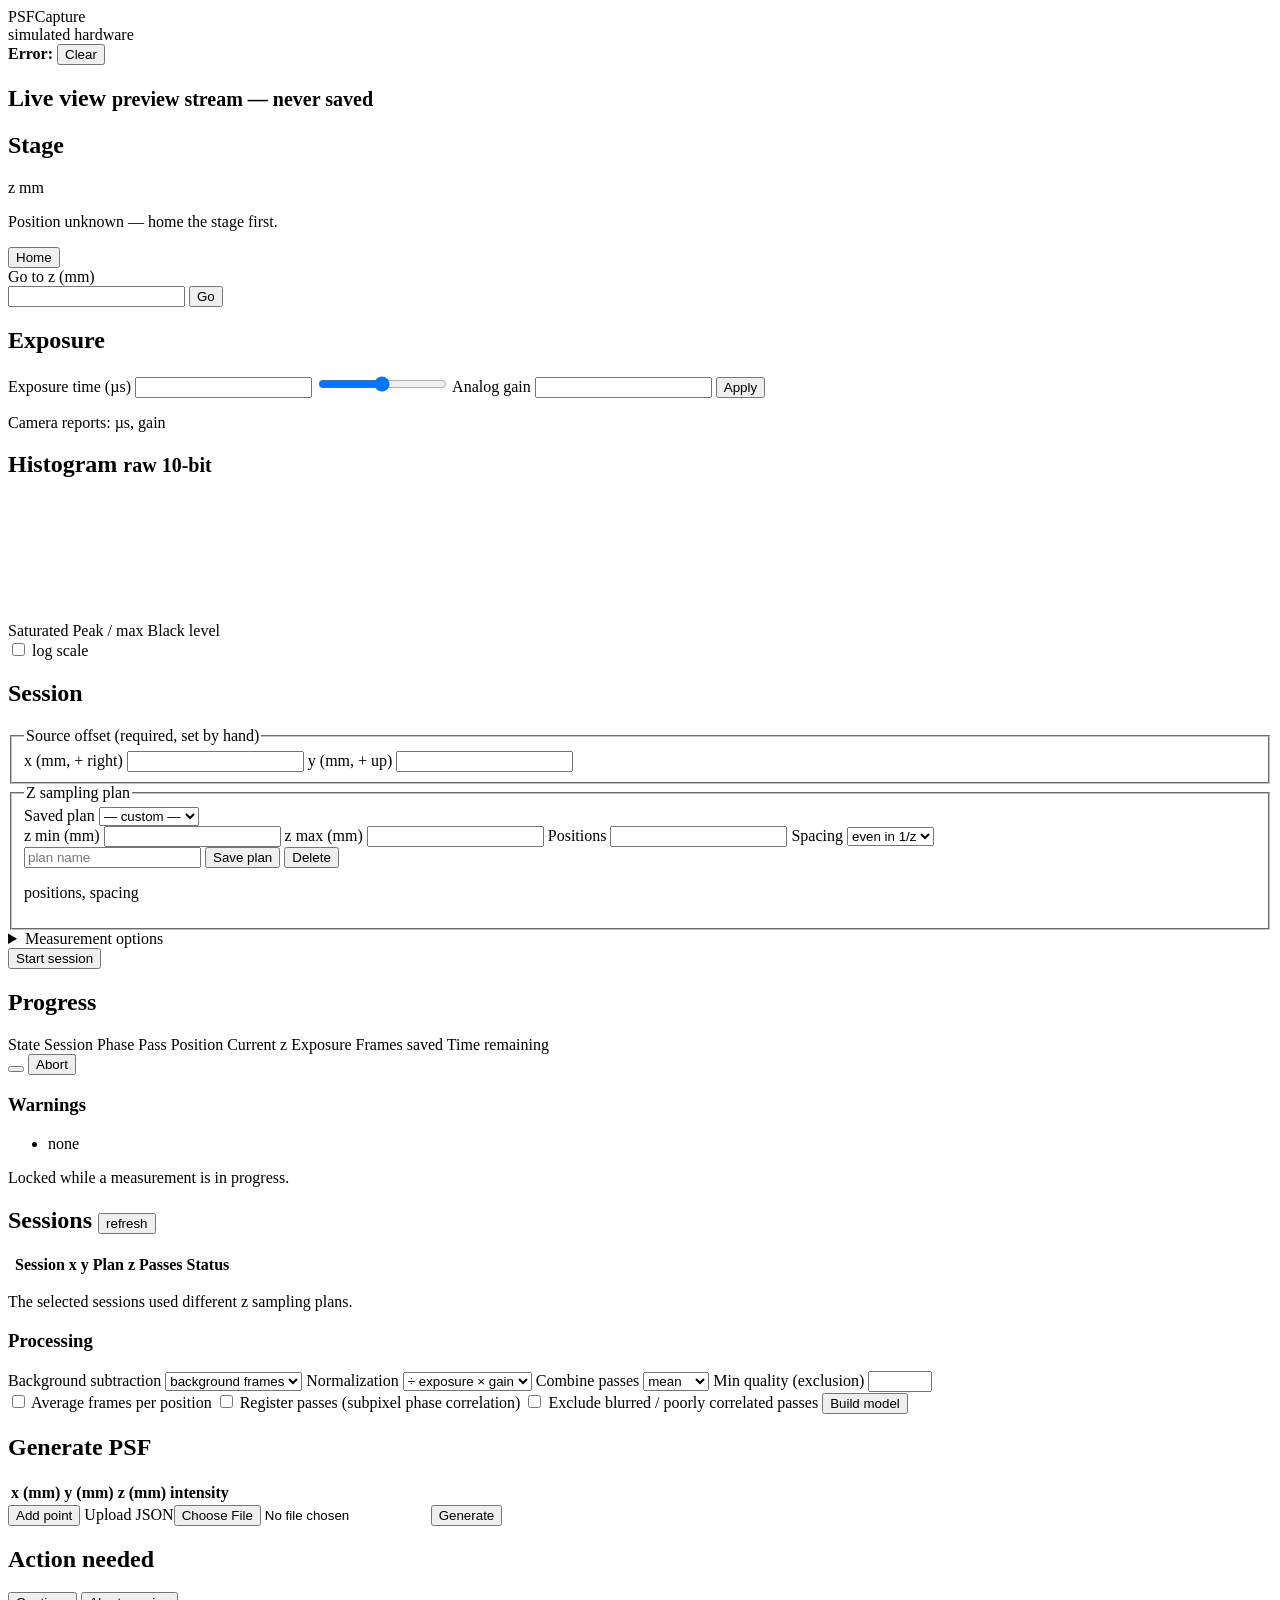
==== camera_node/psf_capture/static/index.html @ a4d6d025 "Add FastAPI server, Alpine.js frontend and API tests - One FastAPI server on port 8003 serves the AP" ====
<!doctype html>
<!--
  PSF Capture frontend. One page, three tabs (Live, Capture, Model), Alpine.js (no build).
  State comes from the backend over server-sent events (app.js); the backend enforces
  all locking, the UI only reflects it.
-->
<html lang="en">
<head>
  <meta charset="utf-8">
  <title>PSF Capture</title>
  <link rel="stylesheet" href="/static/style.css">
  <script src="/static/app.js"></script>
  <script defer src="/static/vendor/alpine.min.js"></script>
</head>
<body x-data="app()" x-init="init()">

<header>
  <div class="brand">PSF<span>Capture</span></div>
  <nav>
    <template x-for="t in ['live', 'capture', 'model']">
      <button class="tab" :class="{active: tab === t}" @click="setTab(t)" x-text="t"></button>
    </template>
  </nav>
  <div class="status">
    <span x-show="s.fake" class="pill muted">simulated hardware</span>
    <span class="pill" :class="'st-' + s.state" x-text="stateLabel()"></span>
    <span class="pill" :class="connected ? 'muted' : 'st-error'" x-text="connected ? 'connected' : 'reconnecting…'"></span>
  </div>
</header>

<div class="banner error" x-show="s.state === 'error'">
  <b>Error:</b> <span x-text="s.error"></span>
  <button @click="post('/api/session/clear_error')">Clear</button>
</div>
<div class="banner" x-show="toast" x-text="toast" @click="toast = ''"></div>

<!-- ============================ LIVE ============================ -->
<main x-show="tab === 'live'" class="grid live">
  <section class="panel video">
    <h2>Live view <small>preview stream — never saved</small></h2>
    <template x-if="tab === 'live'"><img src="/stream.mjpg" alt="live preview"></template>
  </section>

  <div class="side">
    <section class="panel" :class="{locked: manualLocked()}">
      <h2>Stage</h2>
      <div class="readout">
        <span>z</span>
        <b x-text="s.homed && s.z_mm != null ? s.z_mm.toFixed(3) : '—'"></b><span>mm</span>
      </div>
      <p class="hint" x-show="!s.homed">Position unknown — home the stage first.</p>
      <div class="row">
        <button class="primary" @click="home()" :disabled="manualLocked()">Home</button>
        <span class="hint" x-text="s.manual_busy || ''"></span>
      </div>
      <label>Go to z (mm)
        <div class="row">
          <input type="number" step="0.1" :min="d.z_range[0]" :max="d.z_range[1]" x-model.number="zTarget">
          <button @click="moveTo(zTarget)" :disabled="manualLocked() || !s.homed">Go</button>
        </div>
      </label>
      <div class="jog">
        <template x-for="step in [-10, -1, -0.1, 0.1, 1, 10]">
          <button @click="jog(step)" :disabled="manualLocked() || !s.homed" x-text="(step > 0 ? '+' : '') + step"></button>
        </template>
      </div>
    </section>

    <section class="panel" :class="{locked: manualLocked()}">
      <h2>Exposure</h2>
      <label>Exposure time (µs)
        <input type="number" min="9" step="1" x-model.number="liveExposure">
      </label>
      <input type="range" min="0" max="1000" :value="expToSlider(liveExposure)"
             @input="liveExposure = sliderToExp($event.target.value)">
      <label>Analog gain
        <input type="number" :min="d.gain_limits[0]" :max="d.gain_limits[1]" step="0.0625" x-model.number="liveGain">
      </label>
      <button class="primary" @click="applyControls()" :disabled="manualLocked()">Apply</button>
      <p class="hint">Camera reports: <span x-text="stats.exposure_us ?? '—'"></span> µs, gain <span x-text="stats.gain ?? '—'"></span></p>
    </section>

    <section class="panel">
      <h2>Histogram <small>raw 10-bit</small></h2>
      <canvas x-ref="hist" width="320" height="120"></canvas>
      <div class="kv">
        <span>Saturated</span><b :class="{bad: stats.saturated_px > 0}"
           x-text="stats.saturated_px == null ? '—' : stats.saturated_px + ' px (' + stats.saturated_pct.toFixed(3) + '%)'"></b>
        <span>Peak / max</span><b x-text="(stats.peak ?? '—') + ' / ' + (stats.max ?? '—')"></b>
        <span>Black level</span><b x-text="stats.black_level ?? '—'"></b>
      </div>
      <label class="check"><input type="checkbox" x-model="histLog"> log scale</label>
    </section>
  </div>
</main>

<!-- ============================ CAPTURE ============================ -->
<main x-show="tab === 'capture'" class="grid capture">
  <section class="panel" :class="{locked: s.state !== 'idle'}">
    <h2>Session</h2>
    <fieldset>
      <legend>Source offset (required, set by hand)</legend>
      <div class="cols2">
        <label>x (mm, + right) <input type="number" step="0.1" x-model="form.x_mm" required></label>
        <label>y (mm, + up) <input type="number" step="0.1" x-model="form.y_mm" required></label>
      </div>
    </fieldset>
    <fieldset>
      <legend>Z sampling plan</legend>
      <label>Saved plan
        <select x-model="form.plan_name" @change="loadPlan()">
          <option value="">— custom —</option>
          <template x-for="name in Object.keys(plans)"><option :value="name" x-text="name"></option></template>
        </select>
      </label>
      <div class="cols2">
        <label>z min (mm) <input type="number" step="0.1" :min="d.z_range[0]" :max="d.z_range[1]" x-model.number="form.z_min" @input="planEdited()"></label>
        <label>z max (mm) <input type="number" step="0.1" :min="d.z_range[0]" :max="d.z_range[1]" x-model.number="form.z_max" @input="planEdited()"></label>
        <label>Positions <input type="number" min="1" x-model.number="form.n_positions" @input="planEdited()"></label>
        <label>Spacing
          <select x-model="form.spacing" @change="planEdited()">
            <option value="inverse">even in 1/z</option>
            <option value="linear">linear in z</option>
          </select>
        </label>
      </div>
      <div class="row">
        <input type="text" placeholder="plan name" x-model="planName">
        <button @click="savePlan()">Save plan</button>
        <button x-show="form.plan_name" @click="deletePlan()">Delete</button>
      </div>
      <p class="hint" x-show="planPreview.actual_z">
        <span x-text="(planPreview.actual_z || []).length"></span> positions,
        spacing <span x-text="spacingText()"></span>
      </p>
      <template x-for="w in planPreview.warnings || []"><p class="warn" x-text="w"></p></template>
      <p class="warn" x-show="planPreview.error" x-text="planPreview.error"></p>
    </fieldset>

    <details>
      <summary>Measurement options</summary>
      <div class="cols2">
        <label>Frames per position <input type="number" min="1" x-model.number="form.frames_per_position"></label>
        <label>Passes <input type="number" min="1" x-model.number="form.passes"></label>
        <label>Settle time (s) <input type="number" min="0" step="0.1" x-model.number="form.settle_s"></label>
        <label>Allowed saturated px <input type="number" min="0" x-model.number="form.allowed_saturated_px"></label>
      </div>
      <label class="check"><input type="checkbox" x-model="form.background"> Background (light-off) frames at every exposure used</label>
      <label x-show="form.background">Background frames per exposure
        <input type="number" min="1" :placeholder="form.frames_per_position" x-model.number="form.background_frames"></label>
      <label>Exposure control
        <select x-model="form.exposure_mode">
          <option value="per_position">per position (automatic, gain fixed)</option>
          <option value="fixed">fixed (Live tab exposure and gain)</option>
        </select>
      </label>
      <div class="cols2" x-show="form.exposure_mode === 'per_position'">
        <label>Target (fraction of range) <input type="number" min="0.05" max="0.99" step="0.05" x-model.number="form.target_fraction"></label>
        <label>Max exposure (µs) <input type="number" min="9" :max="d.exposure_limits[1]" x-model.number="form.max_exposure_us"></label>
        <label>No-PSF threshold (fraction) <input type="number" min="0" max="0.9" step="0.01" x-model.number="form.min_signal_fraction"></label>
      </div>
      <p class="hint">Gain <span x-text="s.live.gain"></span> and start exposure <span x-text="s.live.exposure_us"></span> µs come from the Live tab.</p>
    </details>

    <button class="primary big" @click="start()" :disabled="s.state !== 'idle' || s.manual_busy">Start session</button>
  </section>

  <section class="panel">
    <h2>Progress</h2>
    <div class="kv">
      <span>State</span><b x-text="stateLabel()"></b>
      <span>Session</span><b class="mono" x-text="s.session_id || '—'"></b>
      <span>Phase</span><b x-text="p.phase || '—'"></b>
      <span>Pass</span><b x-text="p.pass_no ? p.pass_no + ' / ' + p.passes : '—'"></b>
      <span>Position</span><b x-text="p.positions_total ? (p.positions_done + ' / ' + p.positions_total) : '—'"></b>
      <span>Current z</span><b x-text="s.z_mm != null ? s.z_mm.toFixed(3) + ' mm' : '—'"></b>
      <span>Exposure</span><b x-text="p.exposure_us ? p.exposure_us + ' µs' : '—'"></b>
      <span>Frames saved</span><b x-text="p.frames ?? '—'"></b>
      <span>Time remaining</span><b x-text="eta()"></b>
    </div>
    <div class="bar"><div :style="'width:' + progressPct() + '%'"></div></div>
    <div class="row">
      <button @click="post('/api/session/pause', {paused: !s.paused})" :disabled="s.state !== 'capturing'" x-text="s.paused ? 'Resume' : 'Pause'"></button>
      <button class="danger" @click="abort()" :disabled="!running()">Abort</button>
    </div>
    <h3>Warnings</h3>
    <ul class="log">
      <template x-for="w in s.warnings.slice().reverse()"><li x-text="w"></li></template>
      <li class="hint" x-show="!s.warnings.length">none</li>
    </ul>
  </section>
</main>

<!-- ============================ MODEL ============================ -->
<main x-show="tab === 'model'" class="grid model" :class="{locked: s.state !== 'idle'}">
  <div class="lockmsg" x-show="s.state !== 'idle'">Locked while a measurement is in progress.</div>
  <section class="panel">
    <h2>Sessions <button class="small" @click="loadSessions()">refresh</button></h2>
    <table class="sessions">
      <thead><tr><th></th><th>Session</th><th>x</th><th>y</th><th>Plan</th><th>z</th><th>Passes</th><th>Status</th></tr></thead>
      <tbody>
        <template x-for="ses in sessions" :key="ses.id">
          <tr>
            <td><input type="checkbox" :value="ses.id" x-model="selected" :disabled="ses.status === 'running'"></td>
            <td class="mono" x-text="ses.id.slice(0, 19)"></td>
            <td x-text="ses.x_mm"></td><td x-text="ses.y_mm"></td>
            <td x-text="ses.plan_name || 'custom'"></td>
            <td x-text="ses.z_min + '–' + ses.z_max + ' (' + ses.n_positions + ', ' + ses.spacing + ')'"></td>
            <td x-text="ses.passes"></td>
            <td x-text="ses.status"></td>
          </tr>
        </template>
      </tbody>
    </table>
    <p class="warn" x-show="selectedPlansDiffer()">The selected sessions used different z sampling plans.</p>

    <h3>Processing</h3>
    <div class="cols2">
      <label>Background subtraction
        <select x-model="steps.background">
          <option value="frames">background frames</option>
          <option value="black_level">black level only</option>
          <option value="none">none</option>
        </select>
      </label>
      <label>Normalization
        <select x-model="steps.normalize">
          <option value="exposure">÷ exposure × gain</option>
          <option value="sum">sum to 1</option>
          <option value="none">none</option>
        </select>
      </label>
      <label>Combine passes
        <select x-model="steps.combine"><option value="mean">mean</option><option value="median">median</option></select>
      </label>
      <label>Min quality (exclusion) <input type="number" min="0" max="1" step="0.05" x-model.number="steps.min_quality"></label>
    </div>
    <label class="check"><input type="checkbox" x-model="steps.average_frames"> Average frames per position</label>
    <label class="check"><input type="checkbox" x-model="steps.register"> Register passes (subpixel phase correlation)</label>
    <label class="check"><input type="checkbox" x-model="steps.exclude"> Exclude blurred / poorly correlated passes</label>
    <button class="primary" @click="build()" :disabled="!selected.length || s.job.running || s.state !== 'idle'">Build model</button>
    <div x-show="s.job.running || s.job.error">
      <div class="bar"><div :style="'width:' + (100 * (s.job.progress || 0)) + '%'"></div></div>
      <p class="hint" x-text="s.job.message"></p>
      <p class="warn" x-show="s.job.error" x-text="s.job.error"></p>
    </div>

    <template x-if="built">
      <div>
        <h3>Model</h3>
        <div class="kv">
          <span>Sessions</span><b x-text="built.summary.sessions.length"></b>
          <span>x range</span><b x-text="built.summary.x_range.join(' … ') + ' mm'"></b>
          <span>y range</span><b x-text="built.summary.y_range.join(' … ') + ' mm'"></b>
          <span>z range</span><b x-text="built.summary.z_range.map(v => v.toFixed(2)).join(' … ') + ' mm'"></b>
          <span>Shift per mm</span><b x-text="built.summary.fitted_d_mm ? ('fitted, d ≈ ' + built.summary.fitted_d_mm.toFixed(3) + ' mm') : 'predicted with d = 2.3 mm (one offset)'"></b>
        </div>
        <template x-for="w in built.summary.warnings"><p class="warn" x-text="w"></p></template>
        <template x-for="ses in built.sessions">
          <div class="shiftplot">
            <h4 x-text="ses.session"></h4>
            <template x-for="w in ses.warnings"><p class="warn" x-text="w"></p></template>
            <div x-show="ses.pass_shifts.length">
              <p class="hint">Pass-to-pass shifts (px, relative to the mean of the passes) — random scatter means vibration.</p>
              <div x-html="jitterPlot(ses)"></div>
            </div>
            <div x-show="ses.drift.length">
              <p class="hint">Source offset implied by PSF drift with z (mm, relative to the first plane).
                Rail slope: x <b x-text="ses.rail_slope ? (ses.rail_slope.x_mm_per_mm * 100).toFixed(3) : '—'"></b>,
                y <b x-text="ses.rail_slope ? (ses.rail_slope.y_mm_per_mm * 100).toFixed(3) : '—'"></b> mm per 100 mm.</p>
              <div x-html="driftPlot(ses)"></div>
            </div>
          </div>
        </template>
      </div>
    </template>
  </section>

  <section class="panel">
    <h2>Generate PSF</h2>
    <table class="points">
      <thead><tr><th>x (mm)</th><th>y (mm)</th><th>z (mm)</th><th>intensity</th><th></th></tr></thead>
      <tbody>
        <template x-for="(pt, i) in points" :key="i">
          <tr>
            <td><input type="number" step="0.1" x-model.number="pt.x"></td>
            <td><input type="number" step="0.1" x-model.number="pt.y"></td>
            <td><input type="number" step="0.1" x-model.number="pt.z"></td>
            <td><input type="number" step="0.1" x-model.number="pt.intensity"></td>
            <td><button class="small" @click="points.splice(i, 1)">×</button></td>
          </tr>
        </template>
      </tbody>
    </table>
    <div class="row">
      <button @click="points.push({x: 0, y: 0, z: 100, intensity: 1})">Add point</button>
      <label class="file">Upload JSON<input type="file" accept=".json,application/json" @change="uploadPoints($event)"></label>
      <button class="primary" @click="generate()" :disabled="!built || !points.length || s.state !== 'idle'">Generate</button>
    </div>
    <template x-for="w in result.warnings || []"><p class="warn" x-text="w"></p></template>
    <template x-if="result.id">
      <div>
        <img class="result" :src="'/api/model/preview.png?gamma=' + gamma + '&id=' + result.id" alt="generated PSF">
        <label>Display gamma <input type="range" min="1" max="4" step="0.5" x-model.number="gamma"></label>
        <p class="hint">Sum <span x-text="result.sum.toPrecision(4)"></span>, max <span x-text="result.max.toPrecision(4)"></span>.
          16-bit files are scaled by <span x-text="result.scale_16bit.toPrecision(6)"></span> (max → 65535).</p>
        <div class="row">
          <a class="button" href="/api/model/result.png" download>16-bit PNG</a>
          <a class="button" href="/api/model/result.tiff" download>16-bit TIFF</a>
          <a class="button" href="/api/model/result.npy" download>.npy (float32)</a>
        </div>
      </div>
    </template>
  </section>
</main>

<!-- Prompt shown whenever the backend waits for the user (e.g. turn the light off) -->
<div class="modal" x-show="s.state === 'waiting_for_user' && s.prompt">
  <div class="panel">
    <h2>Action needed</h2>
    <p x-text="s.prompt && s.prompt.message"></p>
    <div class="row">
      <button class="primary" @click="post('/api/session/continue')">Continue</button>
      <button class="danger" @click="abort()">Abort session</button>
    </div>
  </div>
</div>
</body>
</html>
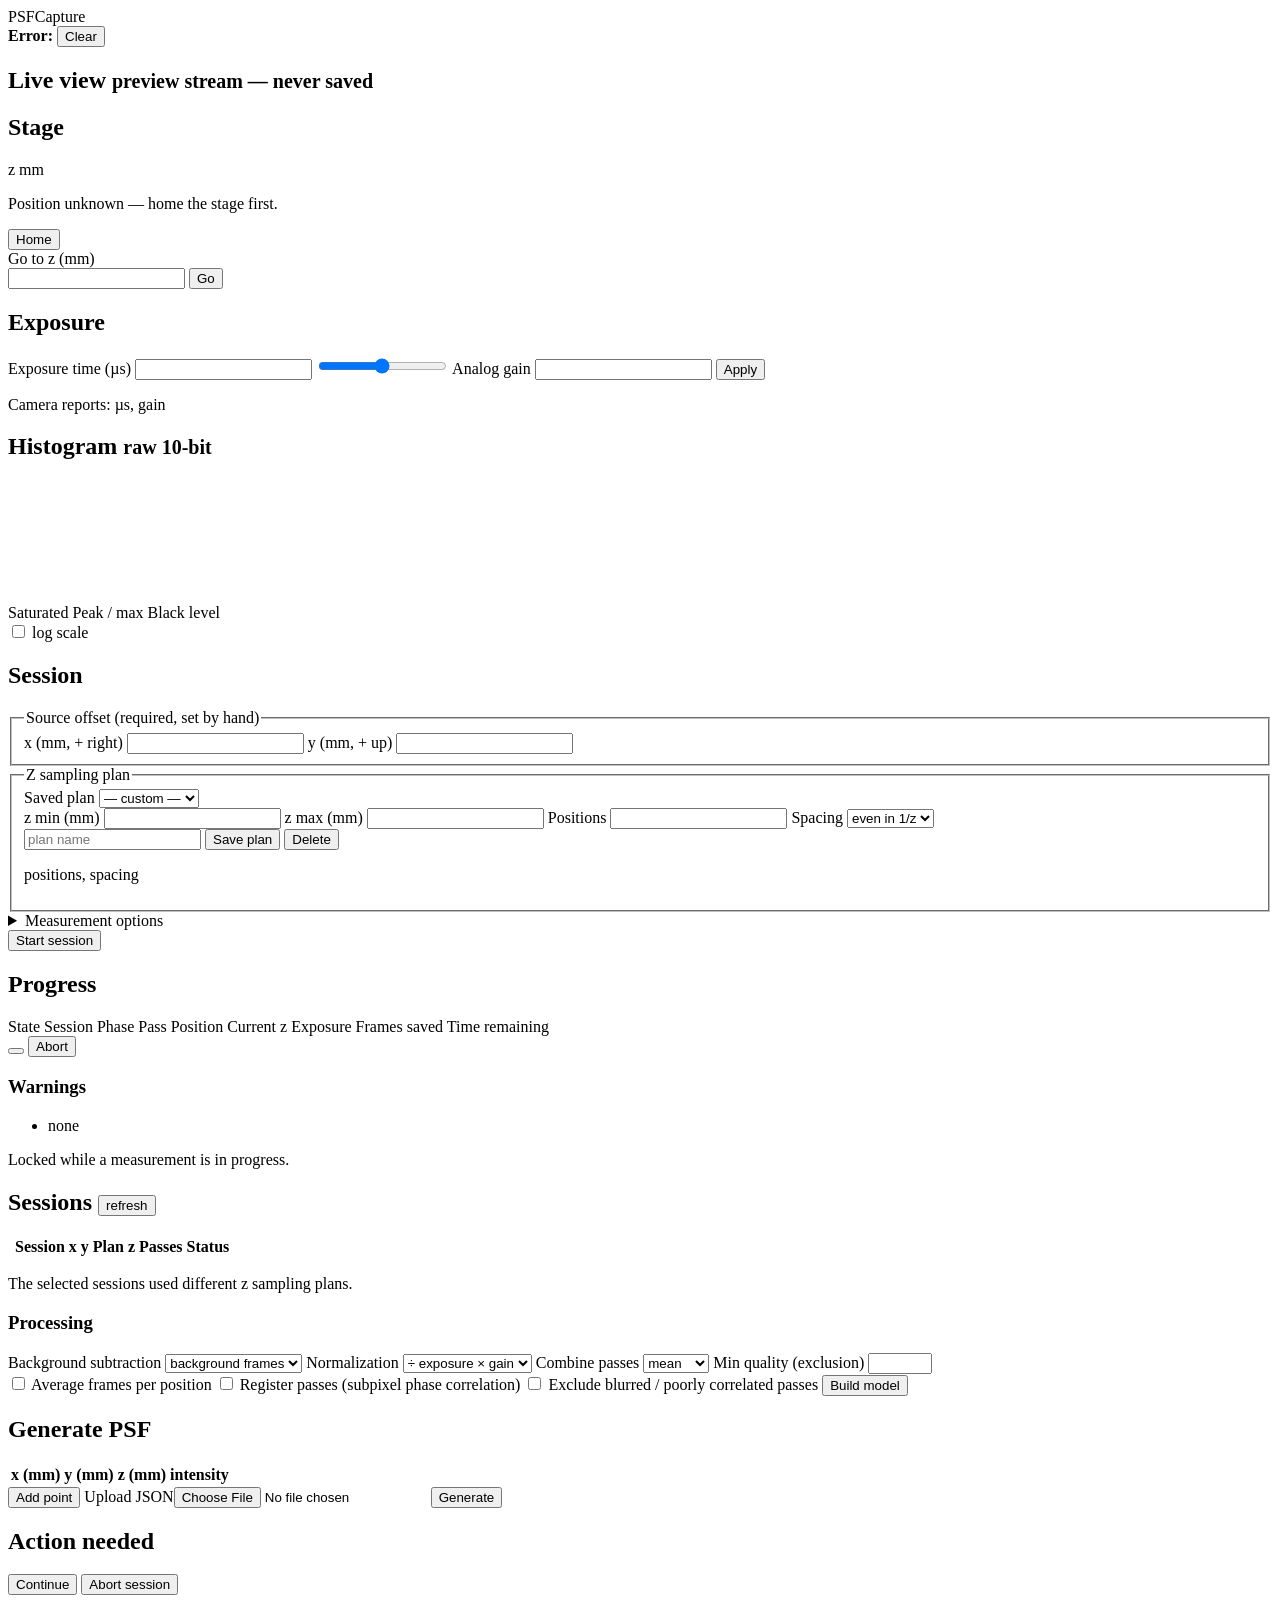
==== commit a695846e: "Fix real camera limits, add hardware tests - Read exposure/gain limits after configure(); before it " ====
--- a/camera_node/psf_capture/static/index.html
+++ b/camera_node/psf_capture/static/index.html
@@ -22,7 +22,7 @@
     </template>
   </nav>
   <div class="status">
-    <span x-show="s.fake" class="pill muted">simulated hardware</span>
+    <span x-show="s.fake && s.fake.length" class="pill muted" x-text="'simulated ' + (s.fake || []).join(' + ')"></span>
     <span class="pill" :class="'st-' + s.state" x-text="stateLabel()"></span>
     <span class="pill" :class="connected ? 'muted' : 'st-error'" x-text="connected ? 'connected' : 'reconnecting…'"></span>
   </div>
